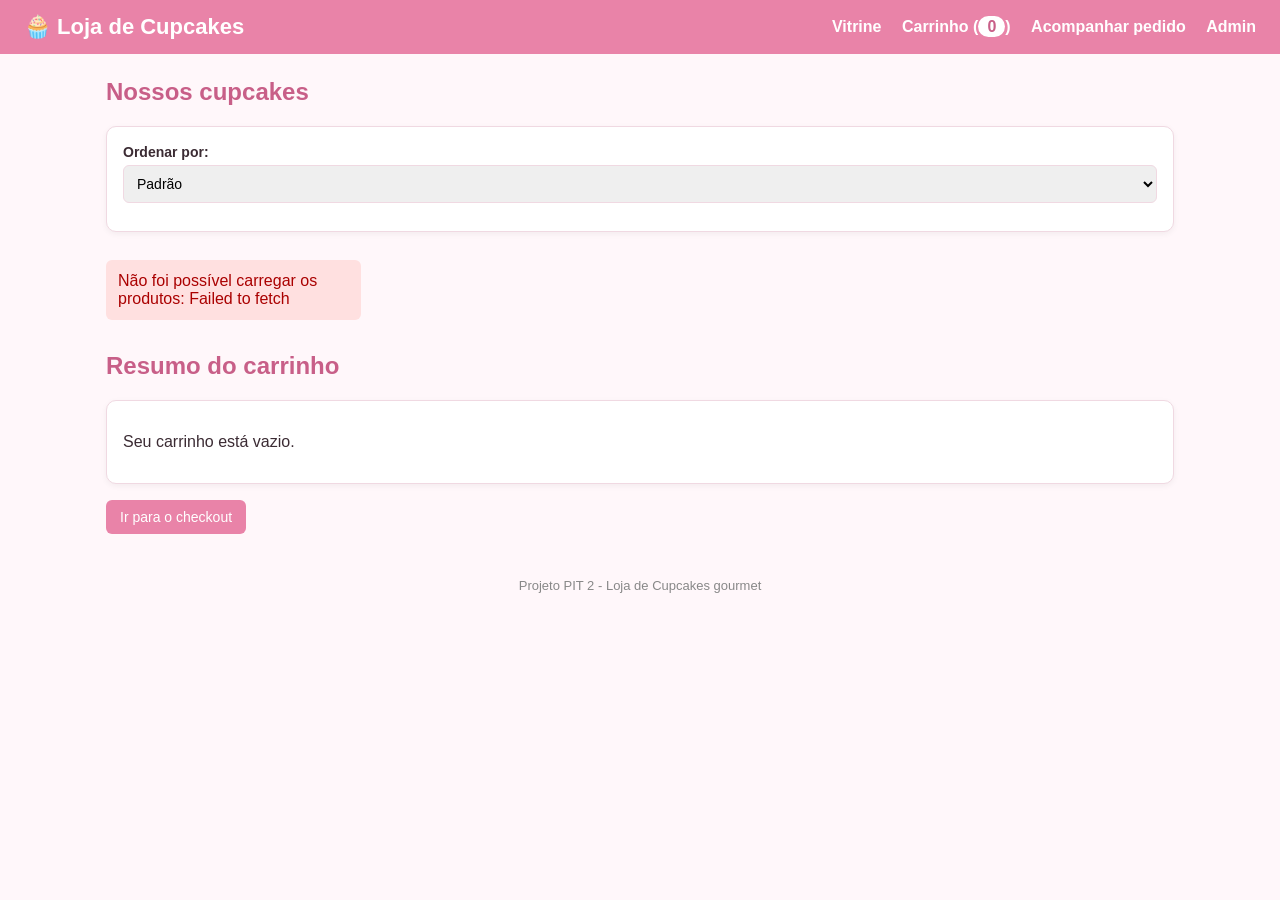
==== frontend/index.html @ 13b8aa87 "feat: add initial project structure with backend API, frontend, and documentation" ====
<!DOCTYPE html>
<html lang="pt-BR">
<head>
  <meta charset="utf-8">
  <meta name="viewport" content="width=device-width, initial-scale=1">
  <title>Loja de Cupcakes - Vitrine</title>
  <link rel="stylesheet" href="css/style.css">
</head>
<body>
  <header>
    <h1>🧁 Loja de Cupcakes</h1>
    <nav>
      <a href="index.html">Vitrine</a>
      <a href="checkout.html">Carrinho (<span id="badge-carrinho" class="badge">0</span>)</a>
      <a href="acompanhar.html">Acompanhar pedido</a>
      <a href="admin.html">Admin</a>
    </nav>
  </header>

  <main>
    <h2>Nossos cupcakes</h2>
    <div class="card">
      <label for="ordenar">Ordenar por:</label>
      <select id="ordenar">
        <option value="">Padrão</option>
        <option value="preco_asc">Mais baratos primeiro</option>
      </select>
    </div>
    <div id="grid-produtos" class="grid" style="margin-top:16px"></div>

    <h2>Resumo do carrinho</h2>
    <div id="carrinho-resumo" class="card"></div>
    <p><a class="btn" href="checkout.html">Ir para o checkout</a></p>
  </main>

  <footer>Projeto PIT 2 - Loja de Cupcakes gourmet</footer>

  <script src="js/api.js"></script>
  <script src="js/carrinho.js"></script>
  <script src="js/vitrine.js"></script>
</body>
</html>
---- frontend/css/style.css ----
/* Estilo simples e responsivo - Loja de Cupcakes (PIT 2) */
:root {
  --rosa: #e983a8;
  --rosa-escuro: #c85f88;
  --fundo: #fff7fa;
  --texto: #3b2b33;
  --borda: #f0d9e2;
}
* { box-sizing: border-box; }
body {
  margin: 0;
  font-family: Arial, Helvetica, sans-serif;
  background: var(--fundo);
  color: var(--texto);
}
header {
  background: var(--rosa);
  padding: 14px 24px;
  display: flex;
  align-items: center;
  justify-content: space-between;
  flex-wrap: wrap;
  gap: 10px;
}
header h1 { margin: 0; font-size: 22px; color: white; }
nav a {
  color: white;
  text-decoration: none;
  margin-left: 16px;
  font-weight: bold;
}
nav a:hover { text-decoration: underline; }
main { max-width: 1100px; margin: 24px auto; padding: 0 16px; }
h2 { color: var(--rosa-escuro); }
.card {
  background: white;
  border: 1px solid var(--borda);
  border-radius: 10px;
  padding: 16px;
  box-shadow: 0 2px 6px rgba(0,0,0,.05);
}
.grid {
  display: grid;
  grid-template-columns: repeat(auto-fill, minmax(220px, 1fr));
  gap: 16px;
}
.produto img { width: 100%; height: 170px; object-fit: cover; border-radius: 8px; }
.produto h3 { margin: 10px 0 4px; font-size: 17px; }
.preco { color: var(--rosa-escuro); font-weight: bold; font-size: 18px; }
button, .btn {
  background: var(--rosa);
  color: white;
  border: none;
  border-radius: 6px;
  padding: 9px 14px;
  cursor: pointer;
  font-size: 14px;
  text-decoration: none;
  display: inline-block;
}
button:hover, .btn:hover { background: var(--rosa-escuro); }
button:disabled { opacity: .5; cursor: not-allowed; }
.btn-secondary { background: #888; }
.btn-secondary:hover { background: #666; }
input, select, textarea {
  width: 100%;
  padding: 9px;
  border: 1px solid var(--borda);
  border-radius: 6px;
  font-size: 14px;
  margin: 4px 0 12px;
  font-family: inherit;
}
label { font-weight: bold; font-size: 14px; }
table { width: 100%; border-collapse: collapse; margin-top: 12px; background: white; }
th, td { border: 1px solid var(--borda); padding: 8px; text-align: left; font-size: 14px; }
th { background: #fce6ef; }
.mensagem { padding: 12px; border-radius: 6px; margin: 12px 0; }
.erro { background: #ffe0e0; color: #a00; }
.sucesso { background: #e3f7e8; color: #176b2b; }
.aviso { background: #fff3cd; color: #7a5b00; }
.total { font-size: 20px; font-weight: bold; margin: 12px 0; }
.qtd button { padding: 4px 10px; margin: 0 4px; }
.item-carrinho {
  display: flex;
  justify-content: space-between;
  align-items: center;
  gap: 10px;
  border-bottom: 1px solid var(--borda);
  padding: 10px 0;
  flex-wrap: wrap;
}
.badge { background: white; color: var(--rosa-escuro); border-radius: 20px; padding: 2px 9px; }
.status { font-weight: bold; padding: 4px 8px; border-radius: 5px; background: #eee; }
.status-pago { background: #d9f0dd; color: #176b2b; }
.status-entregue { background: #d9e8f5; color: #1d5c8a; }
.status-aguardando { background: #fff0c7; color: #8a6100; }
.hidden { display: none; }
footer { text-align: center; padding: 20px; font-size: 13px; color: #888; }
@media (max-width: 600px) {
  header h1 { font-size: 18px; }
  nav a { margin-left: 8px; font-size: 13px; }
}
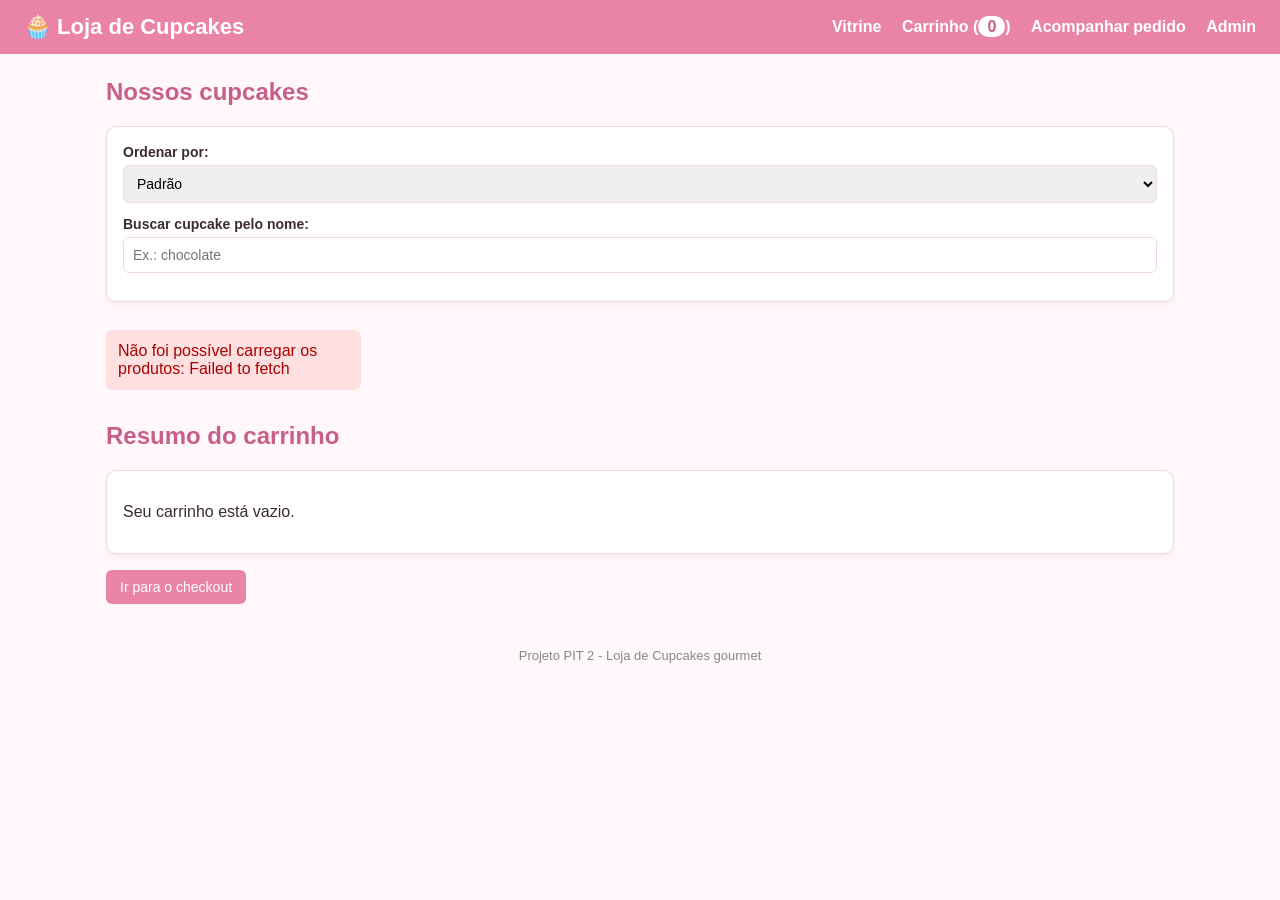
==== commit 4e80bc85: "feat: add product search, cart observation counter, and form validation" ====
--- a/frontend/index.html
+++ b/frontend/index.html
@@ -25,6 +25,8 @@
         <option value="">Padrão</option>
         <option value="preco_asc">Mais baratos primeiro</option>
       </select>
+      <label for="busca">Buscar cupcake pelo nome:</label>
+      <input id="busca" type="search" placeholder="Ex.: chocolate">
     </div>
     <div id="grid-produtos" class="grid" style="margin-top:16px"></div>
 
--- a/frontend/css/style.css
+++ b/frontend/css/style.css
@@ -91,6 +91,7 @@
   flex-wrap: wrap;
 }
 .badge { background: white; color: var(--rosa-escuro); border-radius: 20px; padding: 2px 9px; }
+.contador-obs { font-size: 12px; color: #888; }
 .status { font-weight: bold; padding: 4px 8px; border-radius: 5px; background: #eee; }
 .status-pago { background: #d9f0dd; color: #176b2b; }
 .status-entregue { background: #d9e8f5; color: #1d5c8a; }
